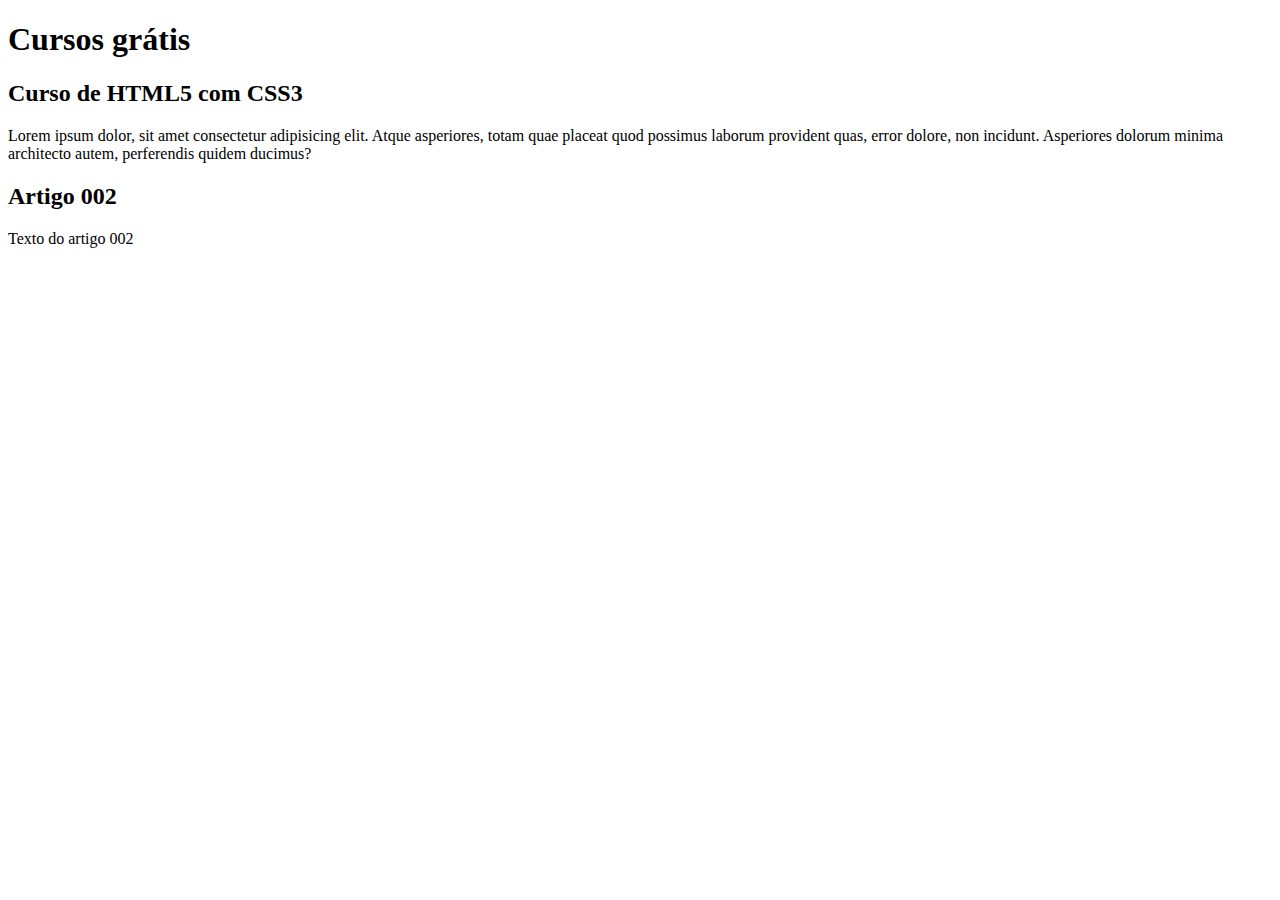
==== index.html @ fa5abad6 "Update index.html" ====
<!DOCTYPE html>
<html lang="pt-br">
<head>
    <meta charset="UTF-8">
    <meta name="viewport" content="width=device-width, initial-scale=1.0">
    <title>Título do site</title>
</head>
<main>
    <header>
        <h1>Cursos grátis</h1>
    </header>
    <article>
        <h2>Curso de HTML5 com CSS3</h2>
        <p>Lorem ipsum dolor, sit amet consectetur adipisicing elit. Atque asperiores, totam quae placeat quod possimus laborum provident quas, error dolore, non incidunt. Asperiores dolorum minima architecto autem, perferendis quidem ducimus?</p>
    </article>
    <article>
        <h2>Artigo 002</h2>
        <p>Texto do artigo 002</p>
    </article>
</main>
<body>
    
</body>
</html>
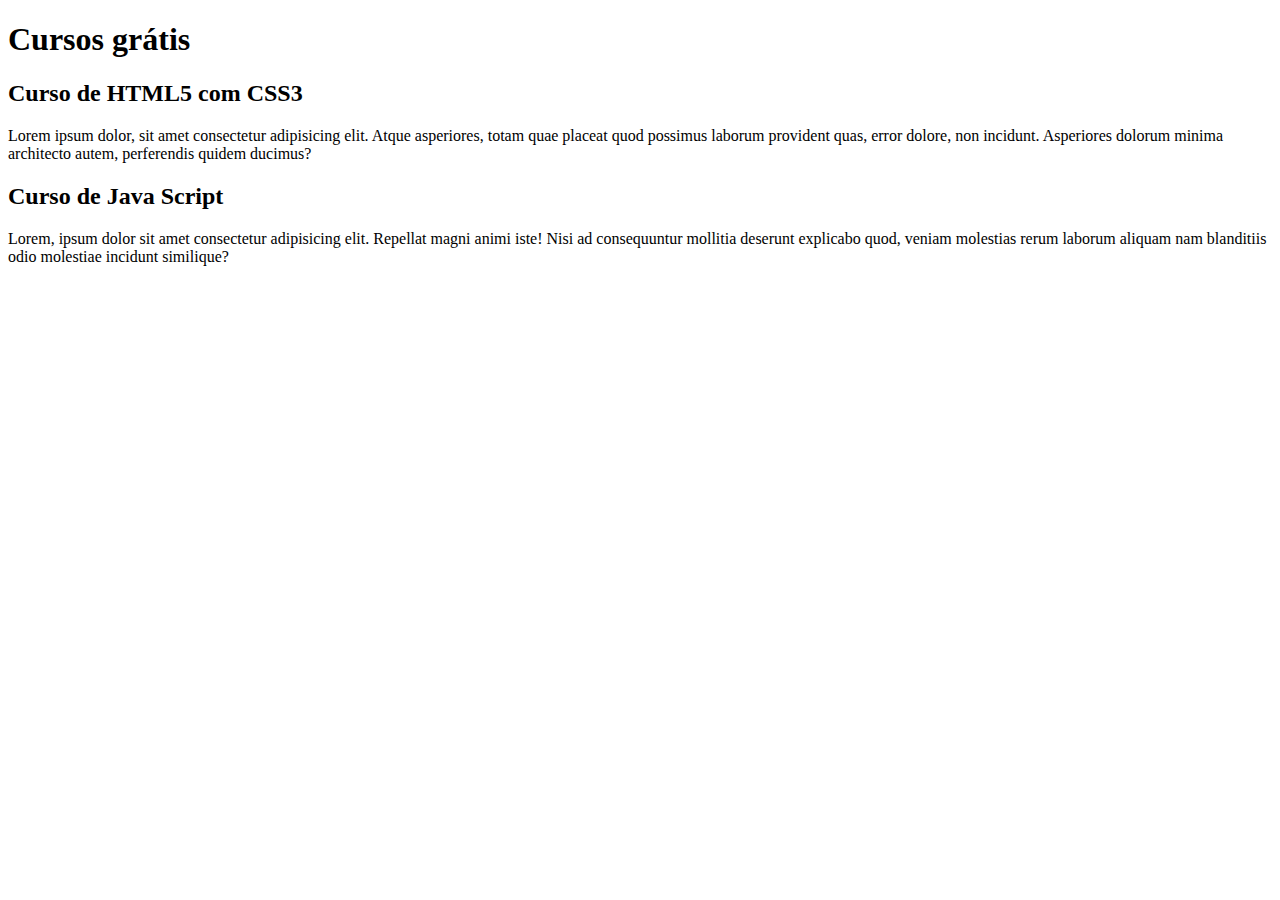
==== commit 593eb4cf: "comecei a escrever o conteúdo" ====
--- a/index.html
+++ b/index.html
@@ -14,8 +14,8 @@
         <p>Lorem ipsum dolor, sit amet consectetur adipisicing elit. Atque asperiores, totam quae placeat quod possimus laborum provident quas, error dolore, non incidunt. Asperiores dolorum minima architecto autem, perferendis quidem ducimus?</p>
     </article>
     <article>
-        <h2>Artigo 002</h2>
-        <p>Texto do artigo 002</p>
+        <h2>Curso de Java Script</h2>
+        <p>Lorem, ipsum dolor sit amet consectetur adipisicing elit. Repellat magni animi iste! Nisi ad consequuntur mollitia deserunt explicabo quod, veniam molestias rerum laborum aliquam nam blanditiis odio molestiae incidunt similique?</p>
     </article>
 </main>
 <body>
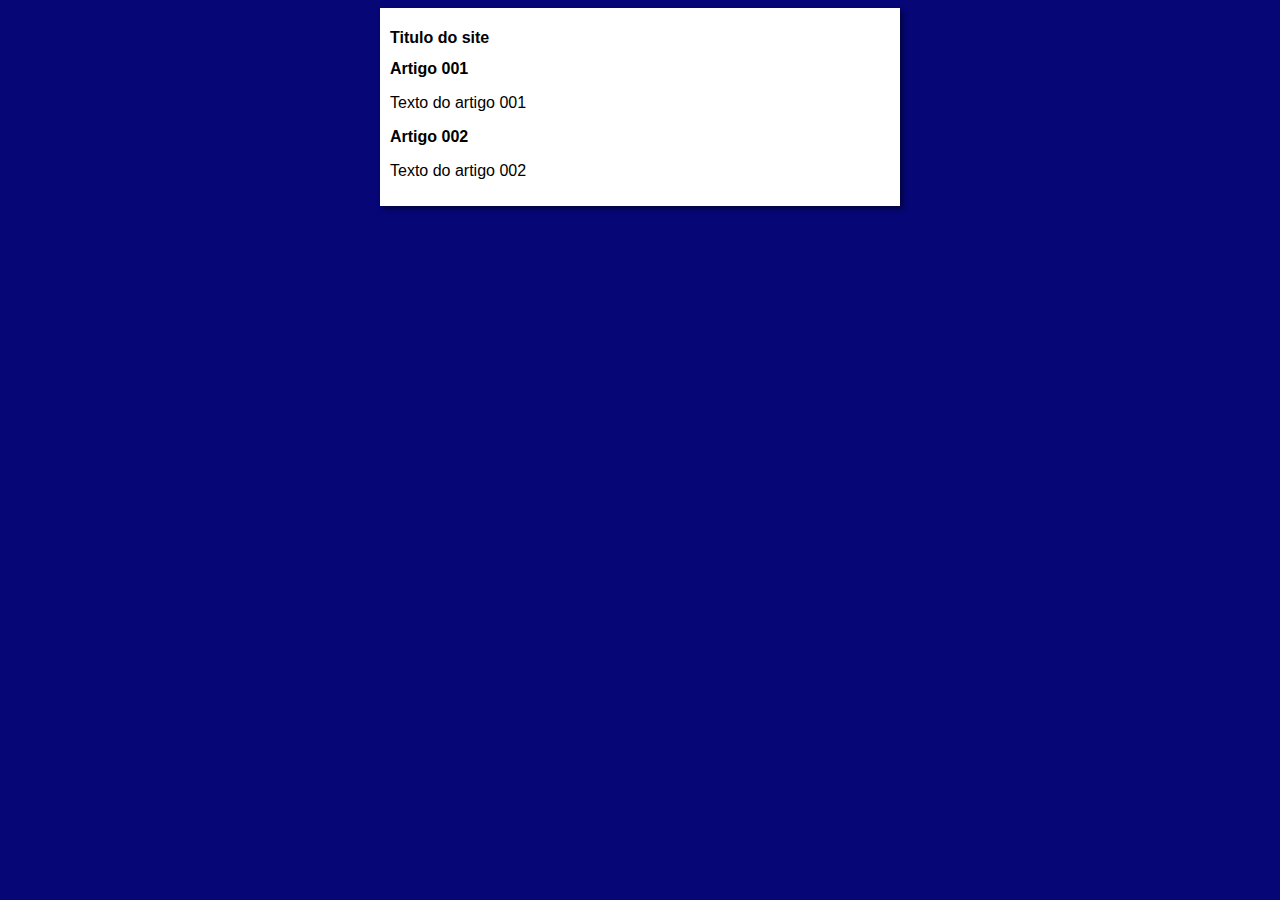
==== commit acc921fa: "iniciei o design" ====
--- a/index.html
+++ b/index.html
@@ -4,18 +4,19 @@
     <meta charset="UTF-8">
     <meta name="viewport" content="width=device-width, initial-scale=1.0">
     <title>Título do site</title>
+    <link rel="stylesheet" href="estilos/style.css">
 </head>
 <main>
     <header>
-        <h1>Cursos grátis</h1>
+        <h1>Titulo do site</h1>
     </header>
     <article>
-        <h2>Curso de HTML5 com CSS3</h2>
-        <p>Lorem ipsum dolor, sit amet consectetur adipisicing elit. Atque asperiores, totam quae placeat quod possimus laborum provident quas, error dolore, non incidunt. Asperiores dolorum minima architecto autem, perferendis quidem ducimus?</p>
+        <h2>Artigo 001</h2>
+        <p>Texto do artigo 001</p>
     </article>
     <article>
-        <h2>Curso de Java Script</h2>
-        <p>Lorem, ipsum dolor sit amet consectetur adipisicing elit. Repellat magni animi iste! Nisi ad consequuntur mollitia deserunt explicabo quod, veniam molestias rerum laborum aliquam nam blanditiis odio molestiae incidunt similique?</p>
+        <h2>Artigo 002</h2>
+        <p>Texto do artigo 002</p>
     </article>
 </main>
 <body>
--- a/estilos/style.css
+++ b/estilos/style.css
@@ -0,0 +1,18 @@
+*  {
+    font-family: Arial, Helvetica, sans-serif;
+    font-size: 16px;
+}
+
+body{
+    background-color:rgb(6, 6, 119);
+}
+
+
+main {
+    background-color: white;
+    width: 500px;
+    margin: auto;
+    padding: 10px;
+    box-shadow: 3px 3px 5px rgba(0,0,0,0.473);
+
+}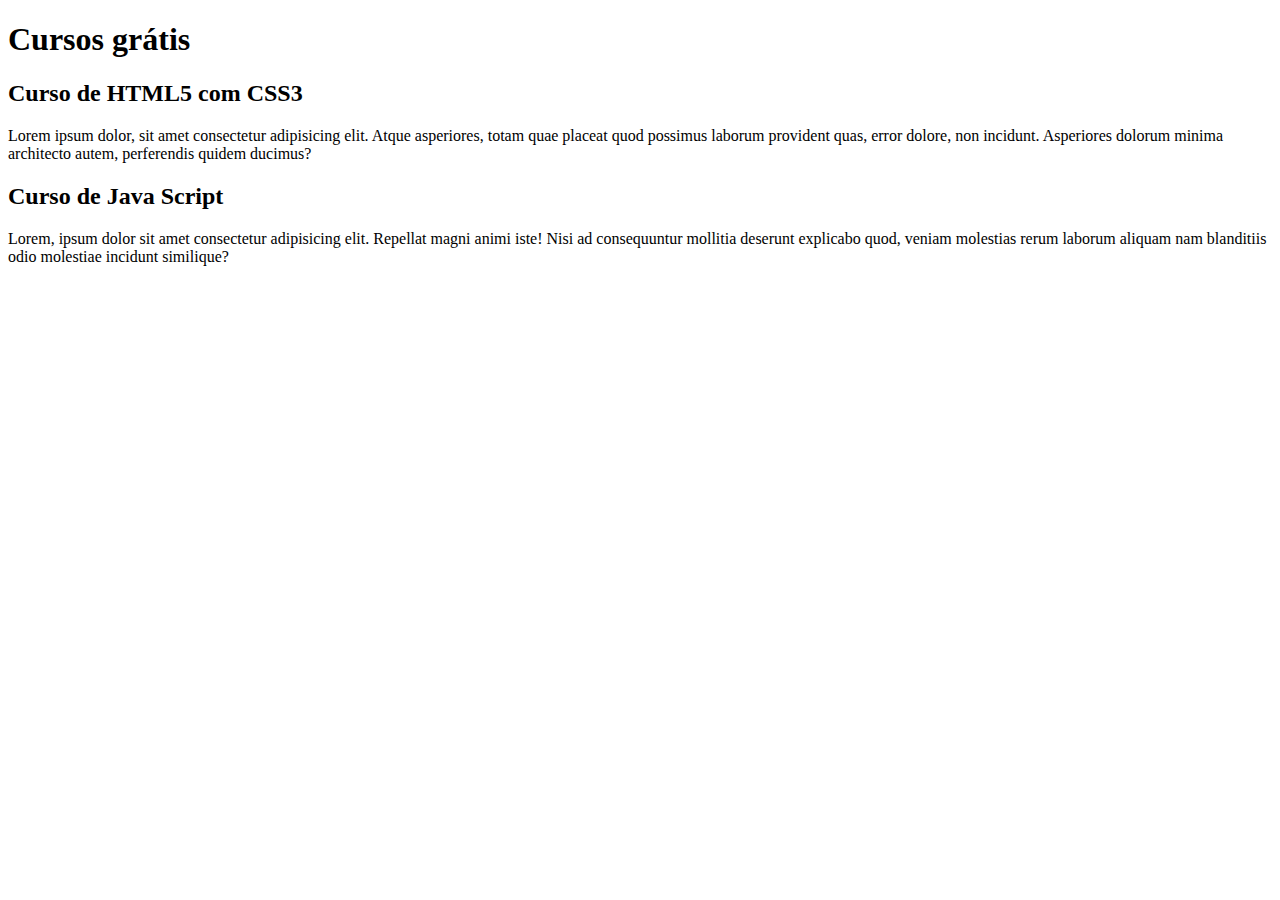
==== commit 79a2b452: "titulo" ====
--- a/index.html
+++ b/index.html
@@ -3,20 +3,19 @@
 <head>
     <meta charset="UTF-8">
     <meta name="viewport" content="width=device-width, initial-scale=1.0">
-    <title>Título do site</title>
-    <link rel="stylesheet" href="estilos/style.css">
+    <title>Site cursoevideo</title>
 </head>
 <main>
     <header>
-        <h1>Titulo do site</h1>
+        <h1>Cursos grátis</h1>
     </header>
     <article>
-        <h2>Artigo 001</h2>
-        <p>Texto do artigo 001</p>
+        <h2>Curso de HTML5 com CSS3</h2>
+        <p>Lorem ipsum dolor, sit amet consectetur adipisicing elit. Atque asperiores, totam quae placeat quod possimus laborum provident quas, error dolore, non incidunt. Asperiores dolorum minima architecto autem, perferendis quidem ducimus?</p>
     </article>
     <article>
-        <h2>Artigo 002</h2>
-        <p>Texto do artigo 002</p>
+        <h2>Curso de Java Script</h2>
+        <p>Lorem, ipsum dolor sit amet consectetur adipisicing elit. Repellat magni animi iste! Nisi ad consequuntur mollitia deserunt explicabo quod, veniam molestias rerum laborum aliquam nam blanditiis odio molestiae incidunt similique?</p>
     </article>
 </main>
 <body>
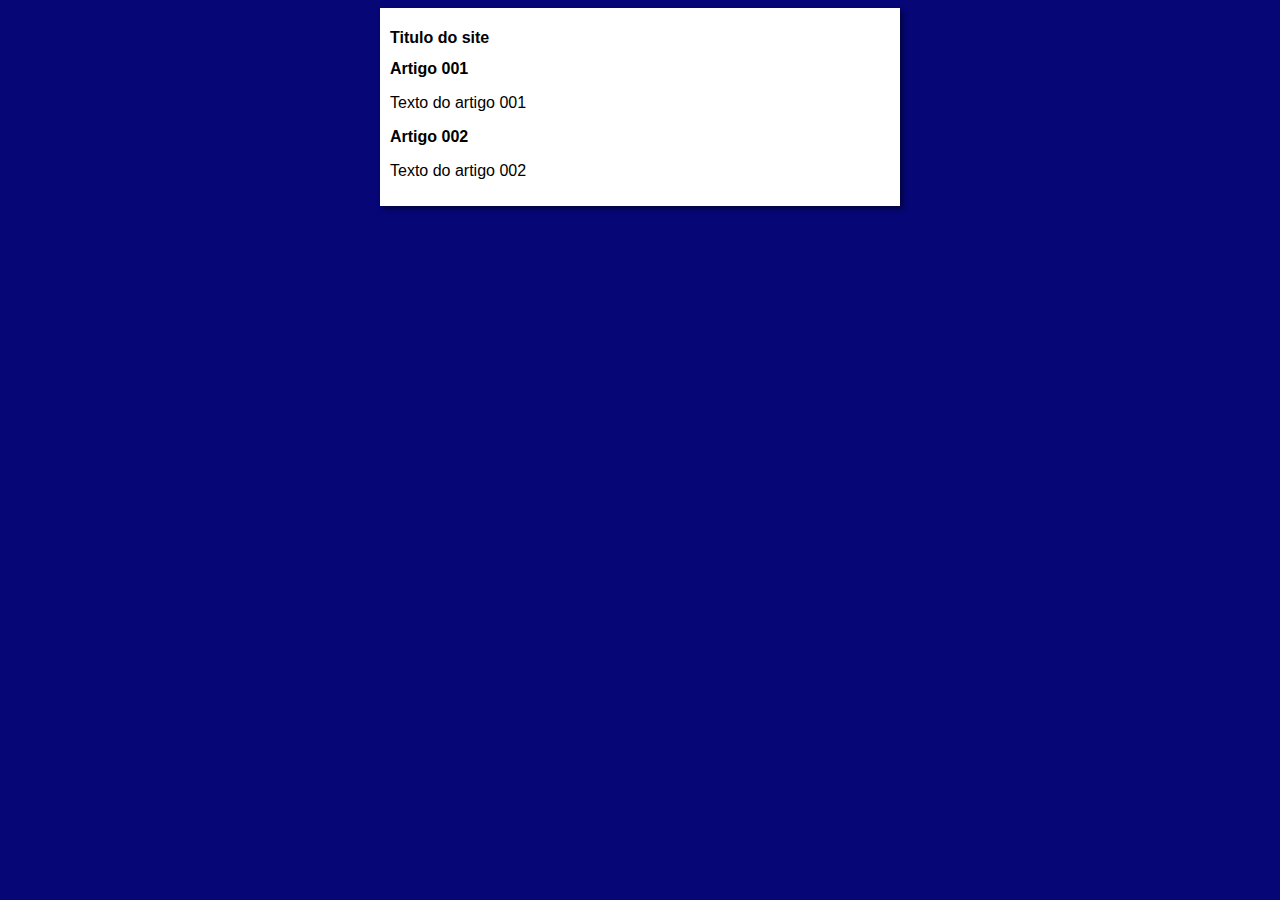
==== commit 98d0fa64: "Update index.html" ====
--- a/index.html
+++ b/index.html
@@ -3,19 +3,20 @@
 <head>
     <meta charset="UTF-8">
     <meta name="viewport" content="width=device-width, initial-scale=1.0">
-    <title>Site cursoevideo</title>
+    <title>Curso em Vídeo</title>
+    <link rel="stylesheet" href="estilos/style.css">
 </head>
 <main>
     <header>
-        <h1>Cursos grátis</h1>
+        <h1>Titulo do site</h1>
     </header>
     <article>
-        <h2>Curso de HTML5 com CSS3</h2>
-        <p>Lorem ipsum dolor, sit amet consectetur adipisicing elit. Atque asperiores, totam quae placeat quod possimus laborum provident quas, error dolore, non incidunt. Asperiores dolorum minima architecto autem, perferendis quidem ducimus?</p>
+        <h2>Artigo 001</h2>
+        <p>Texto do artigo 001</p>
     </article>
     <article>
-        <h2>Curso de Java Script</h2>
-        <p>Lorem, ipsum dolor sit amet consectetur adipisicing elit. Repellat magni animi iste! Nisi ad consequuntur mollitia deserunt explicabo quod, veniam molestias rerum laborum aliquam nam blanditiis odio molestiae incidunt similique?</p>
+        <h2>Artigo 002</h2>
+        <p>Texto do artigo 002</p>
     </article>
 </main>
 <body>
--- a/estilos/style.css
+++ b/estilos/style.css
@@ -0,0 +1,18 @@
+*  {
+    font-family: Arial, Helvetica, sans-serif;
+    font-size: 16px;
+}
+
+body{
+    background-color:rgb(6, 6, 119);
+}
+
+
+main {
+    background-color: white;
+    width: 500px;
+    margin: auto;
+    padding: 10px;
+    box-shadow: 3px 3px 5px rgba(0,0,0,0.473);
+
+}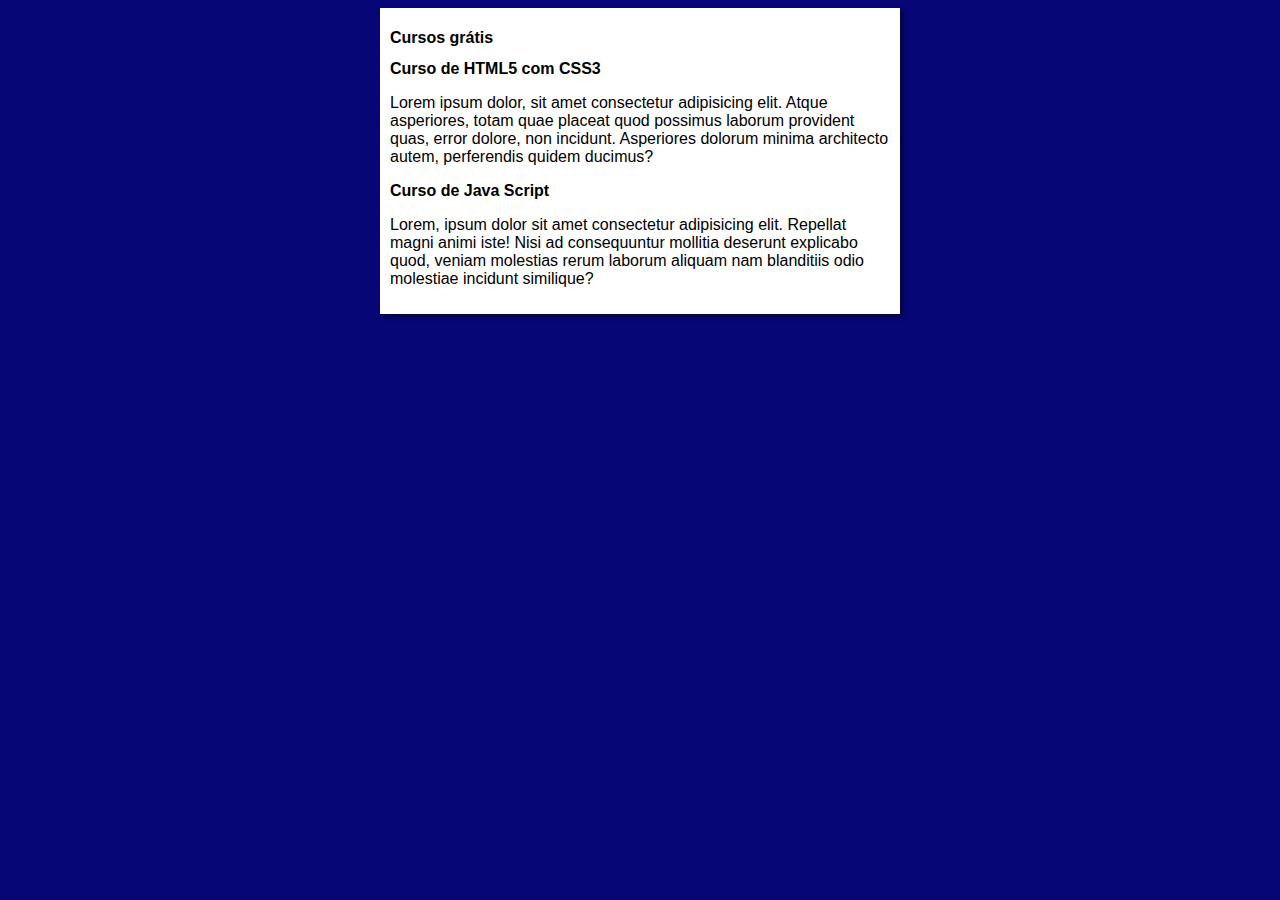
==== commit 3b7788f9: "Merge branch 'design' into main" ====
--- a/index.html
+++ b/index.html
@@ -8,15 +8,15 @@
 </head>
 <main>
     <header>
-        <h1>Titulo do site</h1>
+        <h1>Cursos grátis</h1>
     </header>
     <article>
-        <h2>Artigo 001</h2>
-        <p>Texto do artigo 001</p>
+        <h2>Curso de HTML5 com CSS3</h2>
+        <p>Lorem ipsum dolor, sit amet consectetur adipisicing elit. Atque asperiores, totam quae placeat quod possimus laborum provident quas, error dolore, non incidunt. Asperiores dolorum minima architecto autem, perferendis quidem ducimus?</p>
     </article>
     <article>
-        <h2>Artigo 002</h2>
-        <p>Texto do artigo 002</p>
+        <h2>Curso de Java Script</h2>
+        <p>Lorem, ipsum dolor sit amet consectetur adipisicing elit. Repellat magni animi iste! Nisi ad consequuntur mollitia deserunt explicabo quod, veniam molestias rerum laborum aliquam nam blanditiis odio molestiae incidunt similique?</p>
     </article>
 </main>
 <body>
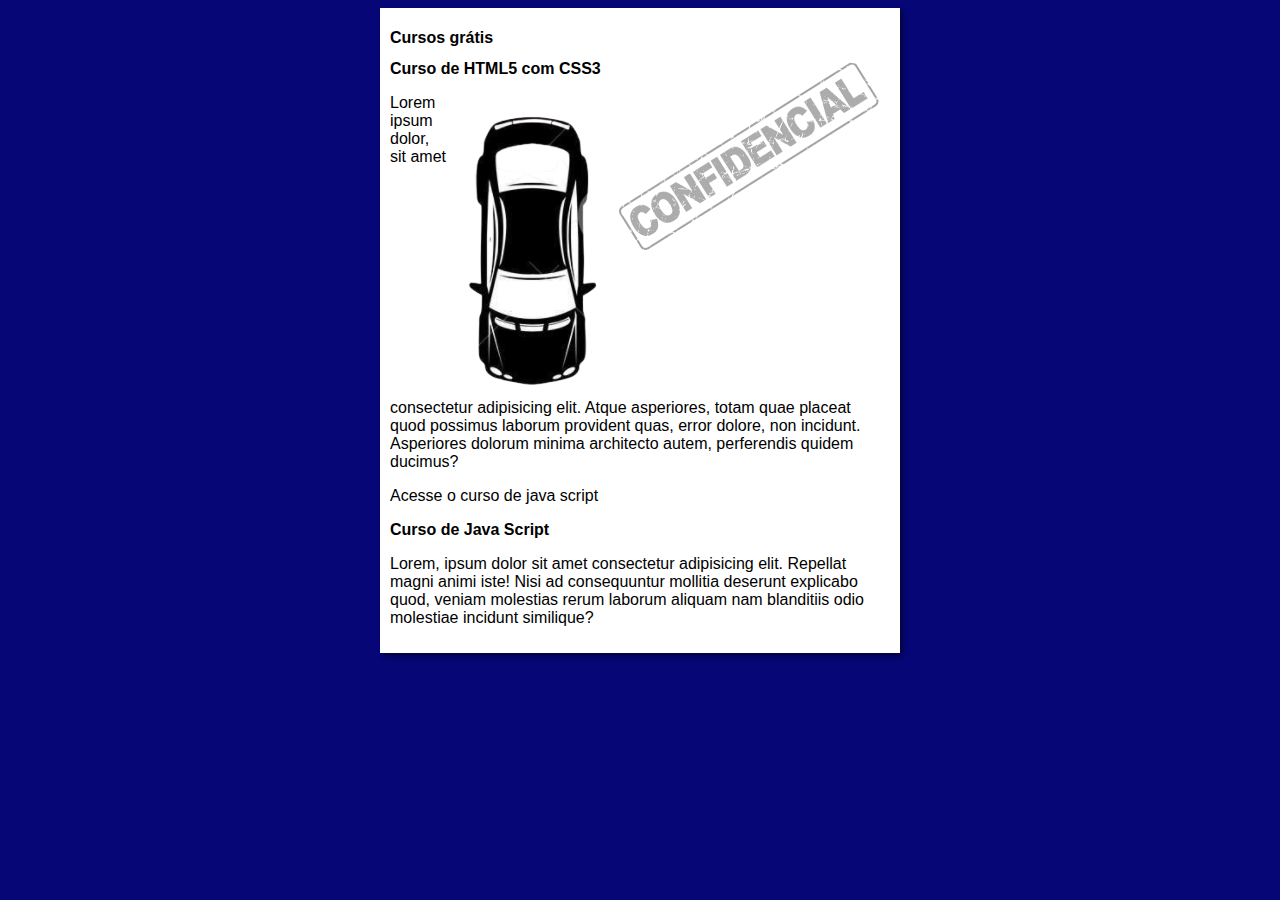
==== commit 91c6de04: "site atualizado" ====
--- a/index.html
+++ b/index.html
@@ -9,10 +9,13 @@
 <main>
     <header>
         <h1>Cursos grátis</h1>
+        <img class="lado" src="imagens/confidencial.png" alt="Confidencial">
     </header>
     <article>
         <h2>Curso de HTML5 com CSS3</h2>
+        <img class="lado" src="imagens/carro_preto_pequeno.png" alt="Baliza">
         <p>Lorem ipsum dolor, sit amet consectetur adipisicing elit. Atque asperiores, totam quae placeat quod possimus laborum provident quas, error dolore, non incidunt. Asperiores dolorum minima architecto autem, perferendis quidem ducimus?</p>
+        <p>Acesse o curso de java script </p>
     </article>
     <article>
         <h2>Curso de Java Script</h2>
--- a/estilos/style.css
+++ b/estilos/style.css
@@ -15,4 +15,8 @@
     padding: 10px;
     box-shadow: 3px 3px 5px rgba(0,0,0,0.473);
 
+}
+
+img.lado {
+    float: right;
 }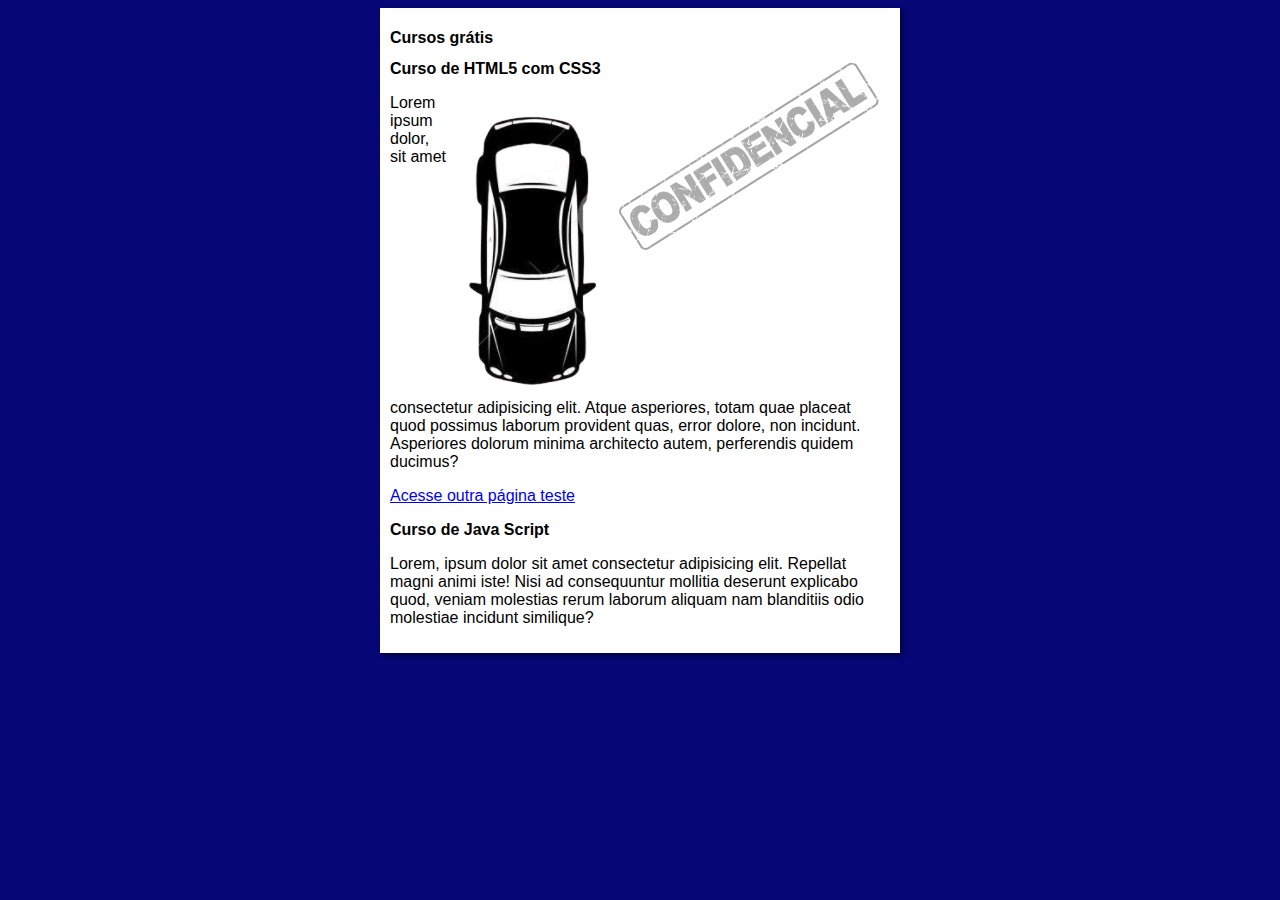
==== commit e6492337: "update links" ====
--- a/index.html
+++ b/index.html
@@ -15,7 +15,7 @@
         <h2>Curso de HTML5 com CSS3</h2>
         <img class="lado" src="imagens/carro_preto_pequeno.png" alt="Baliza">
         <p>Lorem ipsum dolor, sit amet consectetur adipisicing elit. Atque asperiores, totam quae placeat quod possimus laborum provident quas, error dolore, non incidunt. Asperiores dolorum minima architecto autem, perferendis quidem ducimus?</p>
-        <p>Acesse o curso de java script </p>
+        <p><a href="page2.html">Acesse outra página teste</a> </p>
     </article>
     <article>
         <h2>Curso de Java Script</h2>
